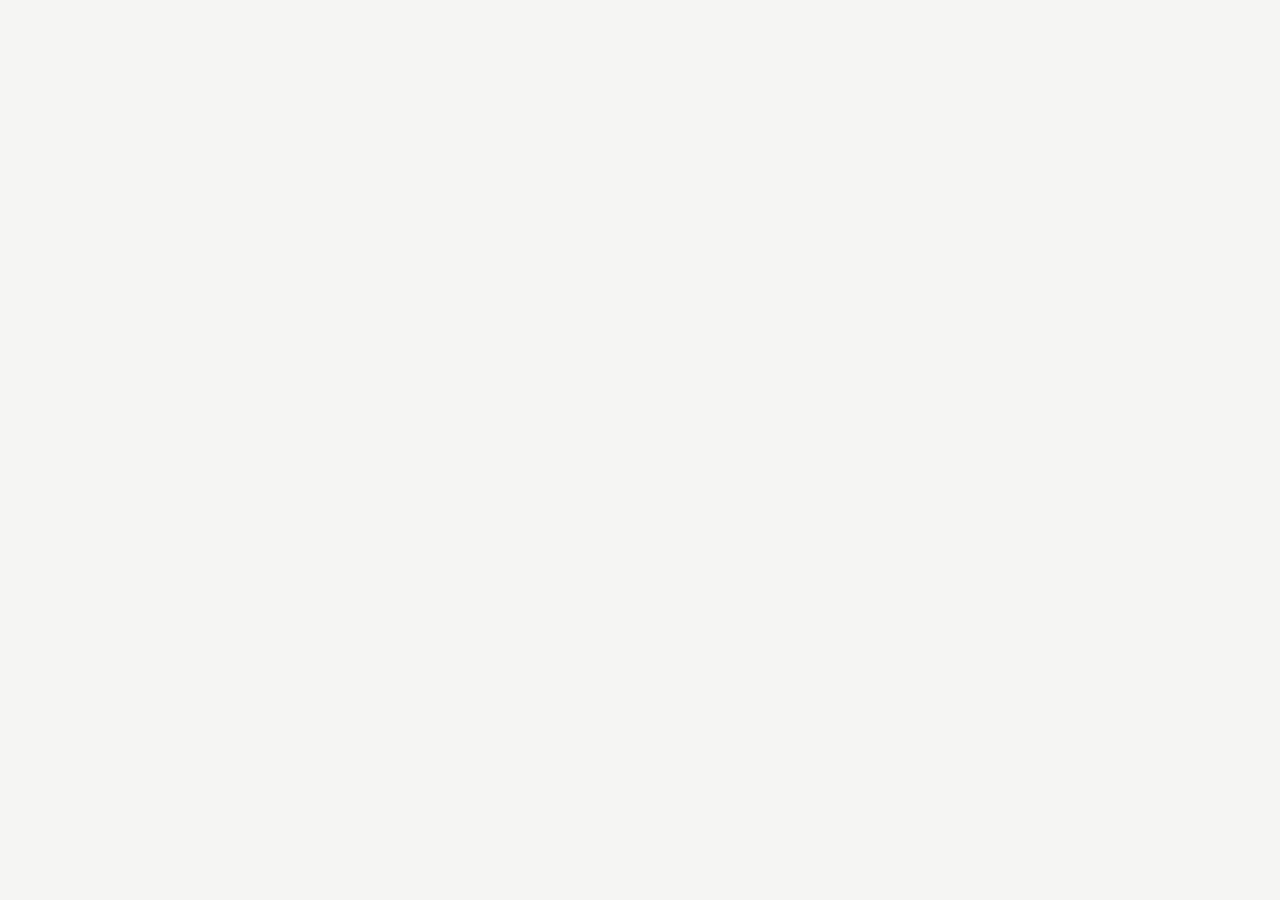
==== credit.html @ 9c4c8577 "Add files via upload" ====
<!DOCTYPE html>
<html lang="fr">
<head>
<meta charset="utf-8">
<meta name="viewport" content="width=device-width, initial-scale=1, viewport-fit=cover">
<title>Crédit de l'ia</title>
<link rel="stylesheet" href="style.css">
</head>
<body>
    <p></p>
<script src="script.js">
</script>
</body>
</html>
---- style.css ----
:root{box-sizing:border-box;padding-top:env(safe-area-inset-top,0px);padding-bottom:env(safe-area-inset-bottom,0px);
--bg:#f5f5f3;--card:#ffffff;--soft:#f0f0ed;--tx:#18181b;--mut:#6b6b73;--bd:#e2e2dd;--ac:#c4161c;--ac2:#a01015;--sh:0 1px 2px rgba(0,0,0,.05),0 8px 24px rgba(0,0,0,.06);--r:14px}
@media (prefers-color-scheme:dark){:root:not([data-theme="light"]){--bg:#0e0e10;--card:#18181b;--soft:#222226;--tx:#f4f4f5;--mut:#a1a1aa;--bd:#2c2c31;--sh:0 1px 2px rgba(0,0,0,.4),0 8px 24px rgba(0,0,0,.35)}}
:root[data-theme="dark"]{--bg:#0e0e10;--card:#18181b;--soft:#222226;--tx:#f4f4f5;--mut:#a1a1aa;--bd:#2c2c31;--sh:0 1px 2px rgba(0,0,0,.4),0 8px 24px rgba(0,0,0,.35)}
*{box-sizing:border-box}html{scroll-padding-top:env(safe-area-inset-top,0px)}
body{margin:0;background:var(--bg);color:var(--tx);font:15px/1.45 system-ui,-apple-system,"Segoe UI",Roboto,Arial,sans-serif;-webkit-font-smoothing:antialiased}
button,input,select{font:inherit;color:inherit}
:focus-visible{outline:2px solid var(--ac);outline-offset:2px}
.top{max-width:1240px;margin:0 auto;padding:22px 20px 6px}
.top h1{font-size:22px;line-height:1.2;margin:0;letter-spacing:-.01em}
.top p{margin:4px 0 0;color:var(--mut);font-size:14px}
.app{max-width:1240px;margin:0 auto;padding:14px 20px 28px;display:grid;gap:20px;grid-template-columns:1fr;grid-template-areas:"stage" "panel"}
.stage{grid-area:stage}.panel{grid-area:panel}
.stagecard{background:var(--card);border:1px solid var(--bd);border-radius:var(--r);box-shadow:var(--sh);padding:14px}
@media(max-width:839px){.stage{position:sticky;top:env(safe-area-inset-top,0px);z-index:5;margin:0 -20px;padding:0 20px;background:var(--bg)}#prev svg{max-height:30vh!important}#prev{min-height:120px}.stagecard{padding:10px;border-radius:0 0 var(--r) var(--r)}.bar{margin-top:10px;gap:8px}.btn{padding:9px 12px}#msg{margin-top:6px}}
@media(min-width:840px){.app{grid-template-columns:410px minmax(0,1fr);grid-template-areas:"panel stage";align-items:start}
.stage{position:sticky;top:calc(16px + env(safe-area-inset-top,0px))}
.panel{max-height:calc(100vh - 120px);overflow:auto;padding-right:4px;scrollbar-width:thin}}
#prev{display:flex;align-items:center;justify-content:center;border-radius:10px;overflow:hidden;min-height:200px;background:repeating-conic-gradient(var(--bd) 0 25%,transparent 0 50%) 0 0/20px 20px}
#prev svg{width:100%;max-width:700px;height:auto;max-height:68vh;display:block}
.bar{display:flex;gap:10px;flex-wrap:wrap;margin-top:14px}
.btn{flex:0 0 auto;padding:11px 16px;border-radius:10px;border:1px solid var(--bd);background:var(--card);cursor:pointer;font-weight:600;font-size:14px}
.btn:hover{background:var(--soft)}
.btn.primary{flex:1 1 200px;background:var(--ac);border-color:var(--ac);color:#fff}.btn.primary:hover{background:var(--ac2)}
#msg{margin-top:10px;font-size:13px;color:var(--mut);min-height:18px}
details{background:var(--card);border:1px solid var(--bd);border-radius:var(--r);margin-bottom:10px;overflow:hidden}
summary{cursor:pointer;padding:14px 16px;font-weight:600;list-style:none;display:flex;justify-content:space-between;align-items:center}
summary::-webkit-details-marker{display:none}
summary::after{content:"";width:8px;height:8px;border-right:2px solid var(--mut);border-bottom:2px solid var(--mut);transform:rotate(45deg);transition:transform .15s;margin-right:4px}
details[open]>summary::after{transform:rotate(-135deg)}
details[open]>summary{border-bottom:1px solid var(--bd)}
.in{padding:6px 16px 16px;display:grid;grid-template-columns:1fr 1fr;gap:0 12px}
.in .f{grid-column:1/-1}
label{display:block;font-size:12px;font-weight:500;color:var(--mut);margin:12px 0 5px}
input[type=text],select{width:100%;padding:9px 11px;border:1px solid var(--bd);border-radius:9px;background:var(--bg);min-height:38px}
input[type=color]{width:100%;height:38px;border:1px solid var(--bd);border-radius:9px;background:var(--bg);padding:3px;cursor:pointer}
input[type=range]{width:100%;accent-color:var(--ac);margin:2px 0}
input[type=checkbox]{width:17px;height:17px;accent-color:var(--ac)}
.chk{display:flex;gap:10px;align-items:center;margin-top:12px;font-size:14px}
.chips{display:flex;flex-wrap:wrap;gap:8px;margin-top:12px}
.chip{display:flex;align-items:center;gap:7px;padding:7px 12px;border:1px solid var(--bd);border-radius:999px;background:var(--bg);cursor:pointer;font-size:13px}
.chip:hover{border-color:var(--mut)}
.dot{width:14px;height:14px;border-radius:50%;border:1px solid var(--bd)}
.gal{display:grid;grid-template-columns:repeat(auto-fill,minmax(88px,1fr));gap:8px;margin-top:12px}
.tile{border:2px solid transparent;border-radius:10px;padding:5px;background:var(--bg);cursor:pointer;font-size:12px;text-align:center;line-height:1.25}
.tile:hover{border-color:var(--bd)}.tile.on{border-color:var(--ac);background:var(--card)}
.sw{height:40px;border-radius:6px;border:1px solid var(--bd);margin-bottom:5px}
.kb{display:grid;grid-template-columns:repeat(9,1fr);gap:4px;margin-top:8px}.kb input{height:32px;padding:1px;border-radius:6px}
.credit{text-align:center;font-size:.8rem;opacity:.65;padding:18px 20px calc(18px + env(safe-area-inset-bottom,0px))}
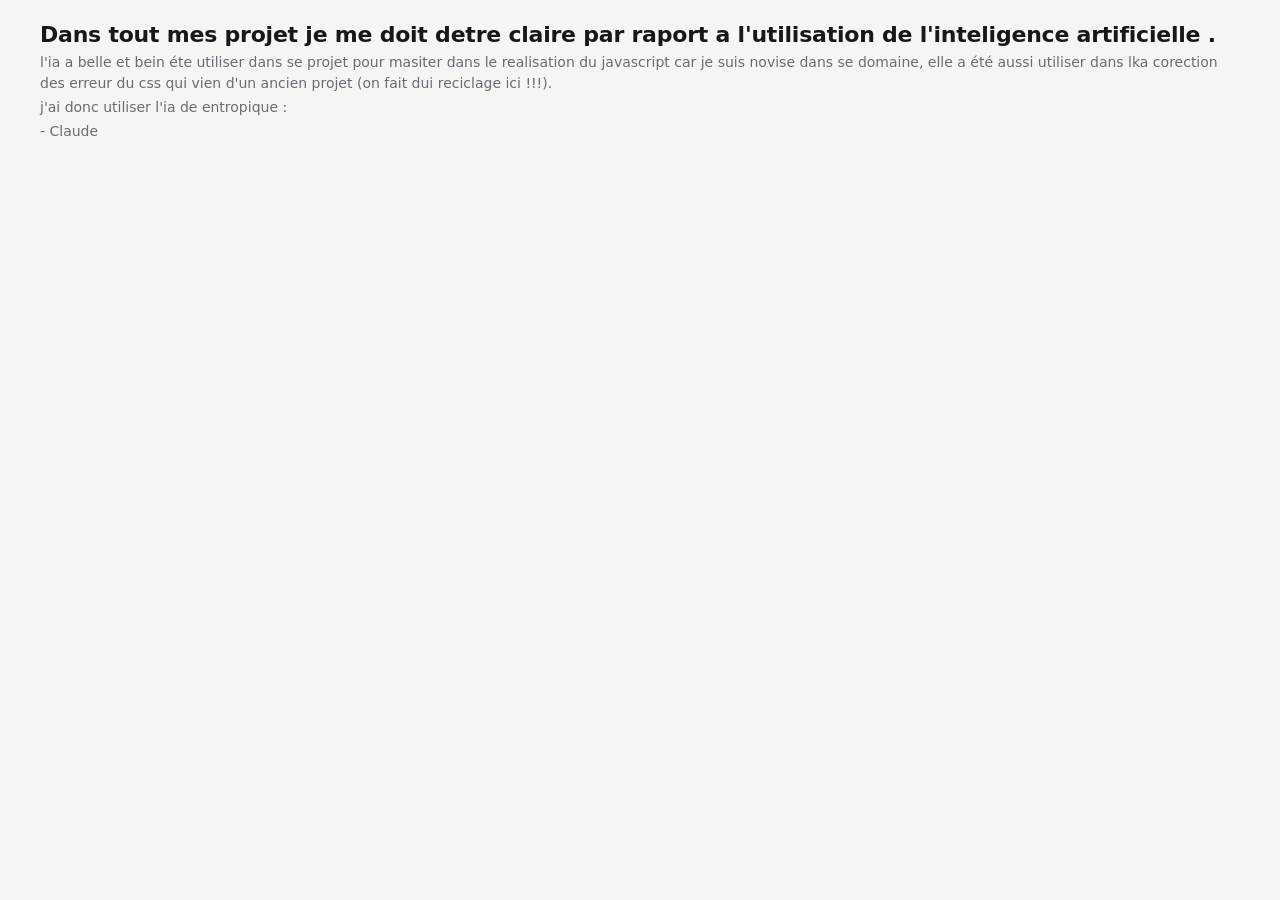
==== commit 6f603691: "Add files via upload" ====
--- a/credit.html
+++ b/credit.html
@@ -3,12 +3,27 @@
 <head>
 <meta charset="utf-8">
 <meta name="viewport" content="width=device-width, initial-scale=1, viewport-fit=cover">
-<title>Crédit de l'ia</title>
+<title>Crédit</title>
 <link rel="stylesheet" href="style.css">
 </head>
 <body>
-    <p></p>
-<script src="script.js">
-</script>
+    <header class="top">
+        <h1>
+            Dans tout mes projet je me doit detre claire par raport a
+            <strong>
+                l'utilisation de l'inteligence artificielle
+            </strong>
+            .
+        </h1>
+        <p>
+            l'ia a belle et bein éte utiliser dans se projet pour masiter dans le realisation du javascript car je suis novise dans se domaine, elle a été aussi utiliser dans lka corection des erreur du css qui vien d'un ancien projet (on fait dui reciclage ici !!!).
+        </p>
+        <p>
+            j'ai donc utiliser l'ia de entropique :
+        </p>
+        <p>    - Claude</p>
+    </header>
+    <script src="script.js">
+    </script>
 </body>
 </html>
--- a/style.css
+++ b/style.css
@@ -1,49 +1,344 @@
-:root{box-sizing:border-box;padding-top:env(safe-area-inset-top,0px);padding-bottom:env(safe-area-inset-bottom,0px);
---bg:#f5f5f3;--card:#ffffff;--soft:#f0f0ed;--tx:#18181b;--mut:#6b6b73;--bd:#e2e2dd;--ac:#c4161c;--ac2:#a01015;--sh:0 1px 2px rgba(0,0,0,.05),0 8px 24px rgba(0,0,0,.06);--r:14px}
-@media (prefers-color-scheme:dark){:root:not([data-theme="light"]){--bg:#0e0e10;--card:#18181b;--soft:#222226;--tx:#f4f4f5;--mut:#a1a1aa;--bd:#2c2c31;--sh:0 1px 2px rgba(0,0,0,.4),0 8px 24px rgba(0,0,0,.35)}}
-:root[data-theme="dark"]{--bg:#0e0e10;--card:#18181b;--soft:#222226;--tx:#f4f4f5;--mut:#a1a1aa;--bd:#2c2c31;--sh:0 1px 2px rgba(0,0,0,.4),0 8px 24px rgba(0,0,0,.35)}
-*{box-sizing:border-box}html{scroll-padding-top:env(safe-area-inset-top,0px)}
-body{margin:0;background:var(--bg);color:var(--tx);font:15px/1.45 system-ui,-apple-system,"Segoe UI",Roboto,Arial,sans-serif;-webkit-font-smoothing:antialiased}
-button,input,select{font:inherit;color:inherit}
-:focus-visible{outline:2px solid var(--ac);outline-offset:2px}
-.top{max-width:1240px;margin:0 auto;padding:22px 20px 6px}
-.top h1{font-size:22px;line-height:1.2;margin:0;letter-spacing:-.01em}
-.top p{margin:4px 0 0;color:var(--mut);font-size:14px}
-.app{max-width:1240px;margin:0 auto;padding:14px 20px 28px;display:grid;gap:20px;grid-template-columns:1fr;grid-template-areas:"stage" "panel"}
-.stage{grid-area:stage}.panel{grid-area:panel}
-.stagecard{background:var(--card);border:1px solid var(--bd);border-radius:var(--r);box-shadow:var(--sh);padding:14px}
-@media(max-width:839px){.stage{position:sticky;top:env(safe-area-inset-top,0px);z-index:5;margin:0 -20px;padding:0 20px;background:var(--bg)}#prev svg{max-height:30vh!important}#prev{min-height:120px}.stagecard{padding:10px;border-radius:0 0 var(--r) var(--r)}.bar{margin-top:10px;gap:8px}.btn{padding:9px 12px}#msg{margin-top:6px}}
-@media(min-width:840px){.app{grid-template-columns:410px minmax(0,1fr);grid-template-areas:"panel stage";align-items:start}
-.stage{position:sticky;top:calc(16px + env(safe-area-inset-top,0px))}
-.panel{max-height:calc(100vh - 120px);overflow:auto;padding-right:4px;scrollbar-width:thin}}
-#prev{display:flex;align-items:center;justify-content:center;border-radius:10px;overflow:hidden;min-height:200px;background:repeating-conic-gradient(var(--bd) 0 25%,transparent 0 50%) 0 0/20px 20px}
-#prev svg{width:100%;max-width:700px;height:auto;max-height:68vh;display:block}
-.bar{display:flex;gap:10px;flex-wrap:wrap;margin-top:14px}
-.btn{flex:0 0 auto;padding:11px 16px;border-radius:10px;border:1px solid var(--bd);background:var(--card);cursor:pointer;font-weight:600;font-size:14px}
-.btn:hover{background:var(--soft)}
-.btn.primary{flex:1 1 200px;background:var(--ac);border-color:var(--ac);color:#fff}.btn.primary:hover{background:var(--ac2)}
-#msg{margin-top:10px;font-size:13px;color:var(--mut);min-height:18px}
-details{background:var(--card);border:1px solid var(--bd);border-radius:var(--r);margin-bottom:10px;overflow:hidden}
-summary{cursor:pointer;padding:14px 16px;font-weight:600;list-style:none;display:flex;justify-content:space-between;align-items:center}
-summary::-webkit-details-marker{display:none}
-summary::after{content:"";width:8px;height:8px;border-right:2px solid var(--mut);border-bottom:2px solid var(--mut);transform:rotate(45deg);transition:transform .15s;margin-right:4px}
-details[open]>summary::after{transform:rotate(-135deg)}
-details[open]>summary{border-bottom:1px solid var(--bd)}
-.in{padding:6px 16px 16px;display:grid;grid-template-columns:1fr 1fr;gap:0 12px}
-.in .f{grid-column:1/-1}
-label{display:block;font-size:12px;font-weight:500;color:var(--mut);margin:12px 0 5px}
-input[type=text],select{width:100%;padding:9px 11px;border:1px solid var(--bd);border-radius:9px;background:var(--bg);min-height:38px}
-input[type=color]{width:100%;height:38px;border:1px solid var(--bd);border-radius:9px;background:var(--bg);padding:3px;cursor:pointer}
-input[type=range]{width:100%;accent-color:var(--ac);margin:2px 0}
-input[type=checkbox]{width:17px;height:17px;accent-color:var(--ac)}
-.chk{display:flex;gap:10px;align-items:center;margin-top:12px;font-size:14px}
-.chips{display:flex;flex-wrap:wrap;gap:8px;margin-top:12px}
-.chip{display:flex;align-items:center;gap:7px;padding:7px 12px;border:1px solid var(--bd);border-radius:999px;background:var(--bg);cursor:pointer;font-size:13px}
-.chip:hover{border-color:var(--mut)}
-.dot{width:14px;height:14px;border-radius:50%;border:1px solid var(--bd)}
-.gal{display:grid;grid-template-columns:repeat(auto-fill,minmax(88px,1fr));gap:8px;margin-top:12px}
-.tile{border:2px solid transparent;border-radius:10px;padding:5px;background:var(--bg);cursor:pointer;font-size:12px;text-align:center;line-height:1.25}
-.tile:hover{border-color:var(--bd)}.tile.on{border-color:var(--ac);background:var(--card)}
-.sw{height:40px;border-radius:6px;border:1px solid var(--bd);margin-bottom:5px}
-.kb{display:grid;grid-template-columns:repeat(9,1fr);gap:4px;margin-top:8px}.kb input{height:32px;padding:1px;border-radius:6px}
-.credit{text-align:center;font-size:.8rem;opacity:.65;padding:18px 20px calc(18px + env(safe-area-inset-bottom,0px))}
+:root{
+    box-sizing:border-box;
+    padding-top:env(safe-area-inset-top,0px);
+    padding-bottom:env(safe-area-inset-bottom,0px);
+    --bg:#f5f5f3;
+    --card:#ffffff;
+    --soft:#f0f0ed;
+    --tx:#18181b;
+    --mut:#6b6b73;
+    --bd:#e2e2dd;
+    --ac:#c4161c;
+    --ac2:#a01015;
+    --sh:0 1px 2px rgba(0,0,0,.05),0 8px 24px rgba(0,0,0,.06);
+    --r:14px
+}
+@media (prefers-color-scheme:dark){
+    :root:not([data-theme="light"]){
+        --bg:#0e0e10;
+        --card:#18181b;
+        --soft:#222226;
+        --tx:#f4f4f5;
+        --mut:#a1a1aa;
+        --bd:#2c2c31;
+        --sh:0 1px 2px rgba(0,0,0,.4),0 8px 24px rgba(0,0,0,.35)
+    }
+}
+:root[data-theme="dark"]{
+    --bg:#0e0e10;
+    --card:#18181b;
+    --soft:#222226;
+    --tx:#f4f4f5;
+    --mut:#a1a1aa;
+    --bd:#2c2c31;
+    --sh:0 1px 2px rgba(0,0,0,.4),0 8px 24px rgba(0,0,0,.35)
+}
+*{box-sizing:border-box}html{
+    scroll-padding-top:env(safe-area-inset-top,0px)
+}
+body{
+    margin:0;background:var(--bg);
+    color:var(--tx);
+    font:15px/1.45 system-ui,-apple-system,"Segoe UI",Roboto,Arial,sans-serif;
+    -webkit-font-smoothing:antialiased
+}
+button,input,select{
+    font:inherit;
+    color:inherit
+}
+:focus-visible{
+    outline:2px solid var(--ac);
+    outline-offset:2px
+}
+.top{
+    max-width:1240px;
+    margin:0 auto;
+    padding:22px 20px 6px
+}
+.top h1{
+    font-size:22px;
+    line-height:1.2;
+    margin:0;
+    letter-spacing:-.01em
+}
+.top p{
+    margin:4px 0 0;
+    color:var(--mut);
+    font-size:14px
+}
+.app{
+    max-width:1240px;
+    margin:0 auto;
+    padding:14px 20px 28px;
+    display:grid;gap:20px;
+    grid-template-columns:1fr;
+    grid-template-areas:"stage" "panel"
+}
+.stage{
+    grid-area:stage
+}
+.panel{
+    grid-area:panel
+}
+.stagecard{
+    background:var(--card);
+    border:1px solid var(--bd);
+    border-radius:var(--r);
+    box-shadow:var(--sh);
+    padding:14px
+}
+@media(max-width:839px){
+    .stage{
+        position:sticky;
+        top:env(safe-area-inset-top,0px);
+        z-index:5;
+        margin:0 -20px;
+        padding:0 20px;
+        background:var(--bg)
+    }
+    #prev svg{
+        max-height:30vh!important
+    }
+    #prev{
+        min-height:120px
+    }
+    .stagecard{
+        padding:10px;
+        border-radius:0 0 var(--r) var(--r)
+    }
+    .bar{
+        margin-top:10px;
+        gap:8px
+    }
+    .btn{
+        padding:9px 12px
+    }
+    #msg{
+        margin-top:6px
+    }
+}
+@media(min-width:840px){
+    .app{
+        grid-template-columns:410px minmax(0,1fr);
+        grid-template-areas:"panel stage";
+        align-items:start
+    }
+    .stage{
+        position:sticky;
+        top:calc(16px + env(safe-area-inset-top,0px))
+    }
+    .panel{
+        max-height:calc(100vh - 120px);
+        overflow:auto;
+        padding-right:4px;
+        scrollbar-width:thin
+    }
+}
+#prev{
+    display:flex;
+    align-items:center;
+    justify-content:center;
+    border-radius:10px;
+    overflow:hidden;
+    min-height:200px;
+    background:repeating-conic-gradient(var(--bd) 0 25%,transparent 0 50%) 0 0/20px 20px
+}
+#prev svg{
+    width:100%;
+    max-width:700px;
+    height:auto;
+    max-height:68vh;
+    display:block
+}
+.bar{
+    display:flex;
+    gap:10px;
+    flex-wrap:wrap;
+    margin-top:14px
+}
+.btn{
+    flex:0 0 auto;
+    padding:11px 16px;
+    border-radius:10px;
+    border:1px solid var(--bd);
+    background:var(--card);
+    cursor:pointer;
+    font-weight:600;
+    font-size:14px
+}
+.btn:hover{
+    background:var(--soft)
+}
+.btn.primary{
+    flex:1 1 200px;
+    background:var(--ac);
+    border-color:var(--ac);
+    color:#fff
+}
+.btn.primary:hover{
+    background:var(--ac2)
+}
+#msg{
+    margin-top:10px;
+    font-size:13px;
+    color:var(--mut);
+    min-height:18px
+}
+details{
+    background:var(--card);
+    border:1px solid var(--bd);
+    border-radius:var(--r);
+    margin-bottom:10px;
+    overflow:hidden
+}
+summary{
+    cursor:pointer;
+    padding:14px 16px;
+    font-weight:600;
+    list-style:none;
+    display:flex;
+    justify-content:space-between;
+    align-items:center
+}
+summary::-webkit-details-marker{
+    display:none
+}
+summary::after{
+    content:"";
+    width:8px;
+    height:8px;
+    border-right:2px solid var(--mut);
+    border-bottom:2px solid var(--mut);
+    transform:rotate(45deg);
+    transition:transform .15s;
+    margin-right:4px
+}
+details[open]>
+    summary::after{
+        transform:rotate(-135deg)
+    }
+details[open]>
+    summary{
+        border-bottom:1px solid var(--bd)
+    }
+.in{
+    padding:6px 16px 16px;
+    display:grid;
+    grid-template-columns:1fr 1fr;
+    gap:0 12px
+}
+.in .f{
+    grid-column:1/-1
+}
+label{
+    display:block;
+    font-size:12px;
+    font-weight:500;
+    color:var(--mut);
+    margin:12px 0 5px
+}
+input[type=text],select{
+    width:100%;
+    padding:9px 11px;
+    border:1px solid var(--bd);
+    border-radius:9px;
+    background:var(--bg);
+    min-height:38px
+}
+input[type=color]{
+    width:100%;
+    height:38px;
+    border:1px solid var(--bd);
+    border-radius:9px;
+    background:var(--bg);
+    padding:3px;
+    cursor:pointer
+}
+input[type=range]{
+    width:100%;
+    accent-color:var(--ac);
+    margin:2px 0
+}
+input[type=checkbox]{
+    width:17px;
+    height:17px;
+    accent-color:var(--ac)
+}
+.chk{
+    display:flex;
+    gap:10px;
+    align-items:center;
+    margin-top:12px;
+    font-size:14px
+}
+.chips{
+    display:flex;
+    flex-wrap:wrap;
+    gap:8px;
+    margin-top:12px
+}
+.chip{
+    display:flex;
+    align-items:center;
+    gap:7px;
+    padding:7px 12px;
+    border:1px solid var(--bd);
+    border-radius:999px;background:var(--bg);
+    cursor:pointer;
+    font-size:13px
+}
+.chip:hover{
+    border-color:var(--mut)
+}
+.dot{
+    width:14px;
+    height:14px;
+    border-radius:50%;
+    border:1px solid var(--bd)
+}
+.gal{
+    display:grid;
+    grid-template-columns:repeat(auto-fill,minmax(88px,1fr))
+    ;gap:8px;
+    margin-top:12px
+}
+.tile{
+    border:2px solid transparent;
+    border-radius:10px;
+    padding:5px;
+    background:var(--bg);
+    cursor:pointer;
+    font-size:12px;
+    text-align:center;
+    line-height:1.25
+}
+.tile:hover{
+    border-color:var(--bd)
+}
+.tile.on{
+    border-color:var(--ac);
+    background:var(--card)
+}
+.sw{
+    height:40px;
+    border-radius:6px;
+    border:1px solid var(--bd);
+    margin-bottom:5px
+}
+.kb{
+    display:grid;
+    grid-template-columns:repeat(9,1fr);
+    gap:4px;
+    margin-top:8px
+}
+.kb input{
+    height:32px;
+    padding:1px;
+    border-radius:6px
+}
+.credit{
+    text-align:center;
+    font-size:.8rem;
+    opacity:.65;
+    padding:18px 20px calc(18px + env(safe-area-inset-bottom,0px))
+}
